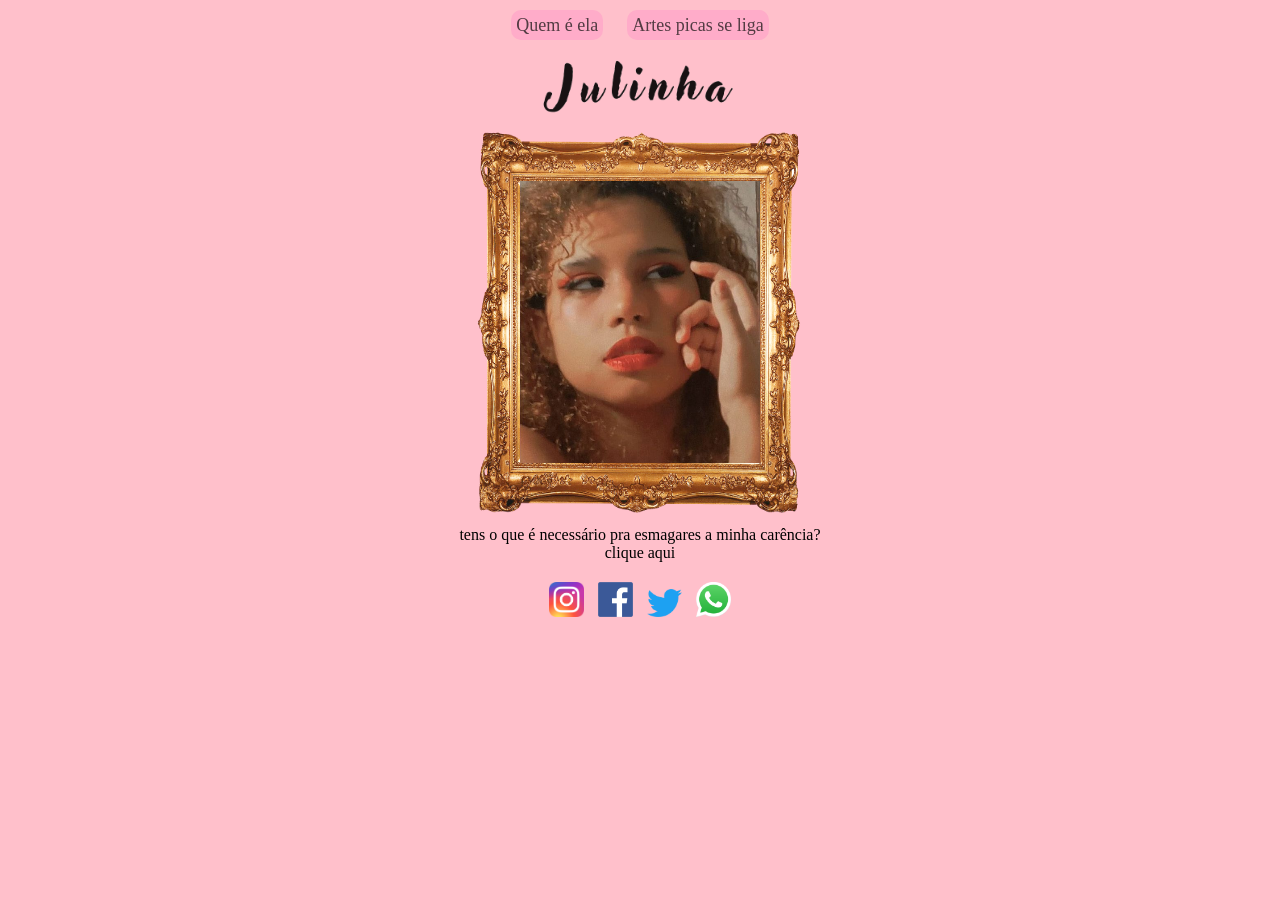
==== index.html @ f1585b01 "first" ====
<!DOCTYPE html>
<html lang="pt-br">

<head>
    <meta charset="UTF-8">
    <meta http-equiv="X-UA-Compatible" content="IE=edge">
    <meta name="viewport" content="width=device-width, initial-scale=1.0">
    <title>Jujuba World</title>
    <!-- Estilo da pag -->
    <link rel="stylesheet" href="style/style.css">

    <!-- carousel com bootstrap
    <link rel="stylesheet" href="https://stackpath.bootstrapcdn.com/bootstrap/4.3.1/css/bootstrap.min.css" integrity="sha384-ggOyR0iXCbMQv3Xipma34MD+dH/1fQ784/j6cY/iJTQUOhcWr7x9JvoRxT2MZw1T" crossorigin="anonymous">
    <script src="https://code.jquery.com/jquery-3.6.0.min.js" integrity="sha256-/xUj+3OJU5yExlq6GSYGSHk7tPXikynS7ogEvDej/m4=" crossorigin="anonymous"></script>
    <script src="https://stackpath.bootstrapcdn.com/bootstrap/4.3.1/js/bootstrap.min.js" integrity="sha384-JjSmVgyd0p3pXB1rRibZUAYoIIy6OrQ6VrjIEaFf/nJGzIxFDsf4x0xIM+B07jRM" crossorigin="anonymous"></script>
    <script src="https://cdnjs.cloudflare.com/ajax/libs/popper.js/1.14.7/umd/popper.min.js" integrity="sha384-UO2eT0CpHqdSJQ6hJty5KVphtPhzWj9WO1clHTMGa3JDZwrnQq4sF86dIHNDz0W1" crossorigin="anonymous"></script>
    <script src="https://cdn.jsdelivr.net/parallax.js/1.4.2/parallax.min.js"></script>
    -->

    <link rel="stylesheet" href="art.html">

</head>

<body>

    <header>
        <div class="container">
            <div class="navbar">
                <a href="#" class="btnsheInfo">Quem é ela</a>
                <a href="art.html" class="btnArt">Artes picas se liga</a>
            </div>
        </div>
    </header>

    <main>
        <div class="title">
            <img src="img/title.png" alt="">
        </div>

        <div class="quadro">
            <img src="img/quadro.png" alt="">
        </div>

        <div class="julimg">
            <img src="img/ju.png" alt="anjinha juli">
        </div>

        <div class="apelotxt">
            <p1>tens o que é necessário pra esmagares a minha carência?<br>clique aqui</p1>
        </div>

        <div class="redes">
            <a href="https://www.instagram.com/lovely__llya/"><img src="img/instagramlogo.png" alt=""></a>
            <a href="https://www.facebook.com/profile.php?id=100069796508355"><img src="img/face.png" alt=""></a>
            <a href="https://twitter.com/jhulyaaa2"><img src="img/twitter.png" alt=""></a>
            <a href="#" class="zapson"> <img src="img/whatsapp.png"> </a> 
        </div>

    </main>

    <div id="modalzap" class="modal-container">
        <div class="modaldozap">
            <h3>haha num vo passa né</h3>
            <button class="btnclose">X</button>
        </div>
    </div>

    <div id="sheInfo" class="modal-containerInfo">
        <div class="modalInfo">
            <h1>AAAAAAAA</h1>

            <button class="btncloseInfo">X</button>
        </div>
    </div>


    

   <script src="js/main.js"></script>
   
   
</body>
</html>
---- style/style.css ----
*{
    background: pink;
}

.navbar{
    margin-top: 15px;
}

.navbar a{
    text-decoration: none;
    color: rgba(24, 22, 22, 0.746);

    background: rgb(255, 172, 201);
    padding: 5px;
    border-radius: 10px;

    font-size: 18px;
    margin: 10px;
}

.container{
    display: block;
    margin: 0 auto;
    text-align: center;
}

main{
    display: block;
    margin: 0 auto;
    text-align: center;
}

.title img{
    margin-top: 12px;

    width: 200px;
    opacity: 0.9;
}

/*foto central ;*/
.julimg img{ 
    width: 240px;
    height: 282px;
    position: absolute;

    margin: -345px -120px;
    z-index: 1;
}

.quadro img{
    width: 350px;
    height: 400px;

    position: relative;
}

/*
.fotoC img{
    
}
*/

.apelotxt p{
    font-size: 15px;
    padding: 15px;

}

.redes img{
    width: 35px;
    margin: 5px;
    padding-top: 15px;
}

/* modal universal*/
.modal-container{
    width: 100vw;
    height: 100vh;
    background: rgba(0, 0, 0, 0.5);

    position: fixed;
    z-index: 10;
    top: 0px;
    left: 0px;

    display: none;
    justify-content: center;

    align-items: center;
}

.modal-container.open{
    display: flex;
}

/* modal do zep */
.modaldozap{
    background-color: whitesmoke;
    padding: 10px;

    border-radius: 10px;

    box-shadow: 0 0 5px 3px rgba(216, 170, 208, 0.514);
    position: relative;
}

.modaldozap h3{
    background: none;
}

/* animação */
@keyframes modal{
    from {
        opacity: 0;
        transform: translate3d(0, -80px, 0);
    } to {
        opacity: 1;
        transform: translate3d(0, 0, 0);
    }
}

.open .modaldozap{
    animation: modal 2s;
}

.btnclose{
    background: pink;
    position: absolute;

    width: 30px;
    height: 30px;
    border-radius: 20%;
    border: none;

    box-shadow: 0 0 5px 3px rgba(216, 170, 208, 0.514);

    top: -15px;
    right: -10px;

    cursor: pointer;
}

/* modal do info */
.modal-containerInfo{
    width: 100vw;
    height: 100vh;
    background: rgba(0, 0, 0, 0.5);

    position: fixed;
    z-index: 10;
    top: 0px;
    left: 0px;

    display: none;
    justify-content: center;

    align-items: center;
}

.modal-containerInfo.openi{
    display: flex;
}

.modal-containerInfo h1{
    background: none;
}

.modalInfo{
    width: 45%;
    height: 75%;
    position: relative;

    border-radius: 10px;
    box-shadow: 0 0 5px 3px rgba(216, 170, 208, 0.514);

    background-color: beige;


    /*centralizar todo conteudo TEMPORARIO*/
    display: flex;
    justify-content: center;
    align-items: center;
}

.btncloseInfo{
    background: pink;
    position: absolute;

    width: 40px;
    height: 40px;
    border-radius: 20%;
    border: none;

    box-shadow: 0 0 5px 3px rgba(216, 170, 208, 0.514);

    top: -15px;
    right: -10px;

    cursor: pointer;
}

/* animação */
@keyframes modalI{
    from {
        opacity: 0;
        transform: translate3d(0, -80px, 0);
    } to {
        opacity: 1;
        transform: translate3d(0, 0, 0);
    }
}

.openi .modalInfo{
    animation: modalI 1s;
}

/* modal do art */
.modal-containerArt{
    width: 100vw;
    height: 100vh;
    background: rgba(0, 0, 0, 0.5);

    position: fixed;
    z-index: 10;
    top: 0px;
    left: 0px;

    display: none;
    justify-content: center;

    align-items: center;
}

.modal-containerArt.opena{
    display: flex;
}

.modalArt{
    width: 40%;
    height: 85%;
    position: relative;

    border-radius: 10px;
    box-shadow: 0 0 5px 3px rgba(216, 170, 208, 0.514);

    background-color: beige;

    /*centralizar todo conteudo TEMPORARIO*/
    display: flex;
    justify-content: center;
    align-items: center;
}

.btncloseArt{
    background: pink;
    position: absolute;

    width: 80px;
    height: 40px;
    border-radius: 20px;
    border: none;

    box-shadow: 0 0 5px 3px rgba(216, 170, 208, 0.514);

    top: -15px;
    right: -10px;

    cursor: pointer;
}

/* animação nao funciono putamerda*/
@keyframes modalA{
    from {
        opacity: 0;
        transform: translate3d(0, -80px, 0);
    } to {
        opacity: 1;
        transform: translate3d(0, 0, 0);
    }
}

.openA .modalArt{
    animation: modalA 1s;
}

/* slide */

#mainSlider .carousel-inner, #mainSlider .carousel-item{
    height: 90vh;
}

.carousel-inner img{
    height: 500px;
   
}

.carousel.item img {
    justify-content: center;
    align-items: center;
}


/*footer*/
/*
.dev img{
    width: 125px;

    padding-top: 25px;
}

.dev{
    display: block;
    margin: 0 auto;
    text-align: center;

    color: rgba(0, 0, 0, 0.438);
}

html disso

<footer class="dev">
        <img src="img/linha.png" alt="">
        <p>desenvolvido por mecarolme</p>
    </footer>
*/
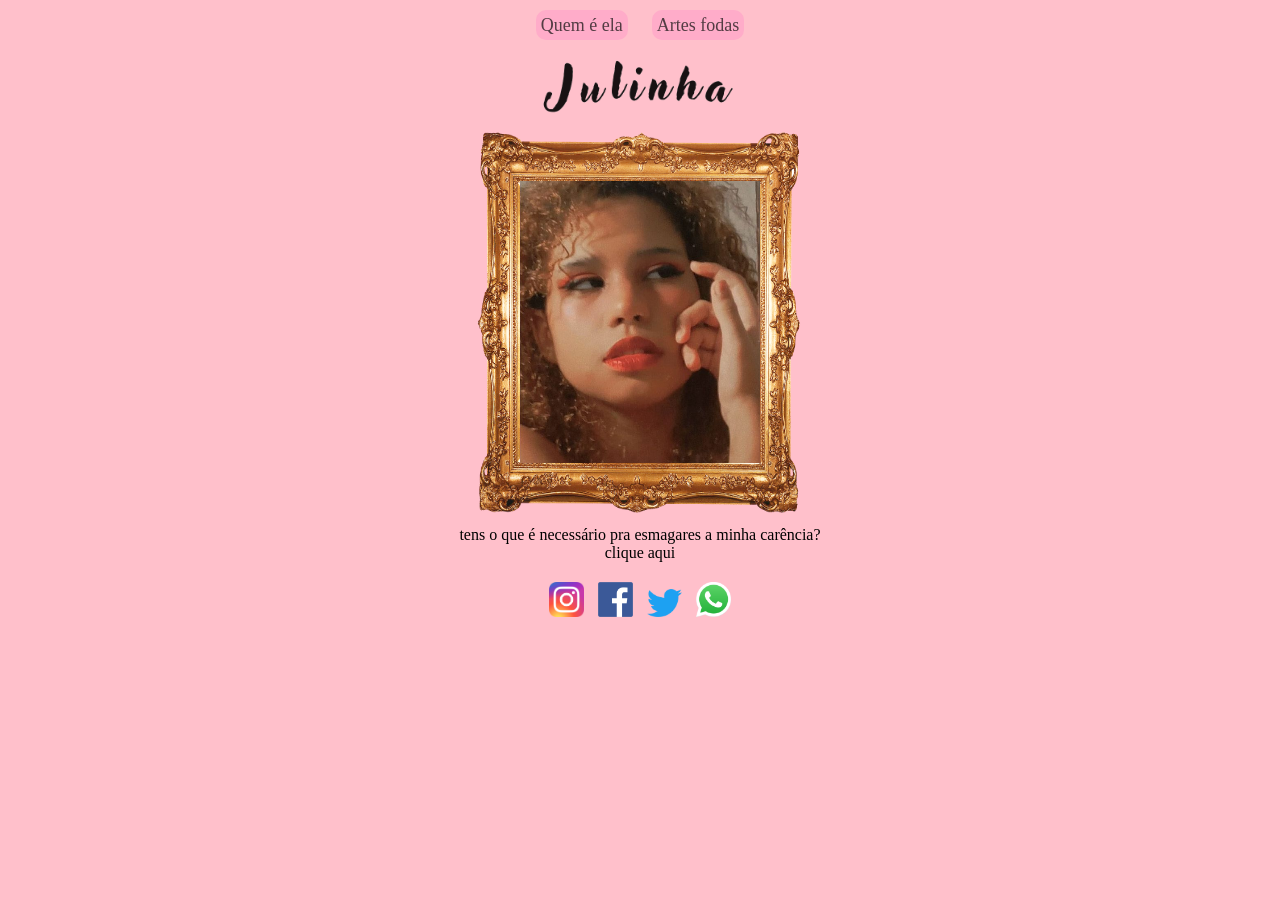
==== commit 917a5384: "add font" ====
--- a/index.html
+++ b/index.html
@@ -6,19 +6,18 @@
     <meta http-equiv="X-UA-Compatible" content="IE=edge">
     <meta name="viewport" content="width=device-width, initial-scale=1.0">
     <title>Jujuba World</title>
-    <!-- Estilo da pag -->
+    
+    <!-- estilo da pag -->
     <link rel="stylesheet" href="style/style.css">
 
-    <!-- carousel com bootstrap
-    <link rel="stylesheet" href="https://stackpath.bootstrapcdn.com/bootstrap/4.3.1/css/bootstrap.min.css" integrity="sha384-ggOyR0iXCbMQv3Xipma34MD+dH/1fQ784/j6cY/iJTQUOhcWr7x9JvoRxT2MZw1T" crossorigin="anonymous">
-    <script src="https://code.jquery.com/jquery-3.6.0.min.js" integrity="sha256-/xUj+3OJU5yExlq6GSYGSHk7tPXikynS7ogEvDej/m4=" crossorigin="anonymous"></script>
-    <script src="https://stackpath.bootstrapcdn.com/bootstrap/4.3.1/js/bootstrap.min.js" integrity="sha384-JjSmVgyd0p3pXB1rRibZUAYoIIy6OrQ6VrjIEaFf/nJGzIxFDsf4x0xIM+B07jRM" crossorigin="anonymous"></script>
-    <script src="https://cdnjs.cloudflare.com/ajax/libs/popper.js/1.14.7/umd/popper.min.js" integrity="sha384-UO2eT0CpHqdSJQ6hJty5KVphtPhzWj9WO1clHTMGa3JDZwrnQq4sF86dIHNDz0W1" crossorigin="anonymous"></script>
-    <script src="https://cdn.jsdelivr.net/parallax.js/1.4.2/parallax.min.js"></script>
-    -->
-
+    <!-- segunda pag -->
     <link rel="stylesheet" href="art.html">
 
+    <!-- fonte -->
+    <link rel="preconnect" href="https://fonts.googleapis.com">
+    <link rel="preconnect" href="https://fonts.gstatic.com" crossorigin>
+    <link href="https://fonts.googleapis.com/css2?family=Lora:ital,wght@1,600&display=swap" rel="stylesheet">
+    <link href="https://fonts.googleapis.com/css2?family=Lato:ital@1&display=swap" rel="stylesheet">
 </head>
 
 <body>
@@ -27,7 +26,7 @@
         <div class="container">
             <div class="navbar">
                 <a href="#" class="btnsheInfo">Quem é ela</a>
-                <a href="art.html" class="btnArt">Artes picas se liga</a>
+                <a href="art.html" class="btnArt">Artes fodas</a>
             </div>
         </div>
     </header>
@@ -73,11 +72,7 @@
         </div>
     </div>
 
-
-    
-
    <script src="js/main.js"></script>
-   
-   
+ 
 </body>
-</html>+</html>
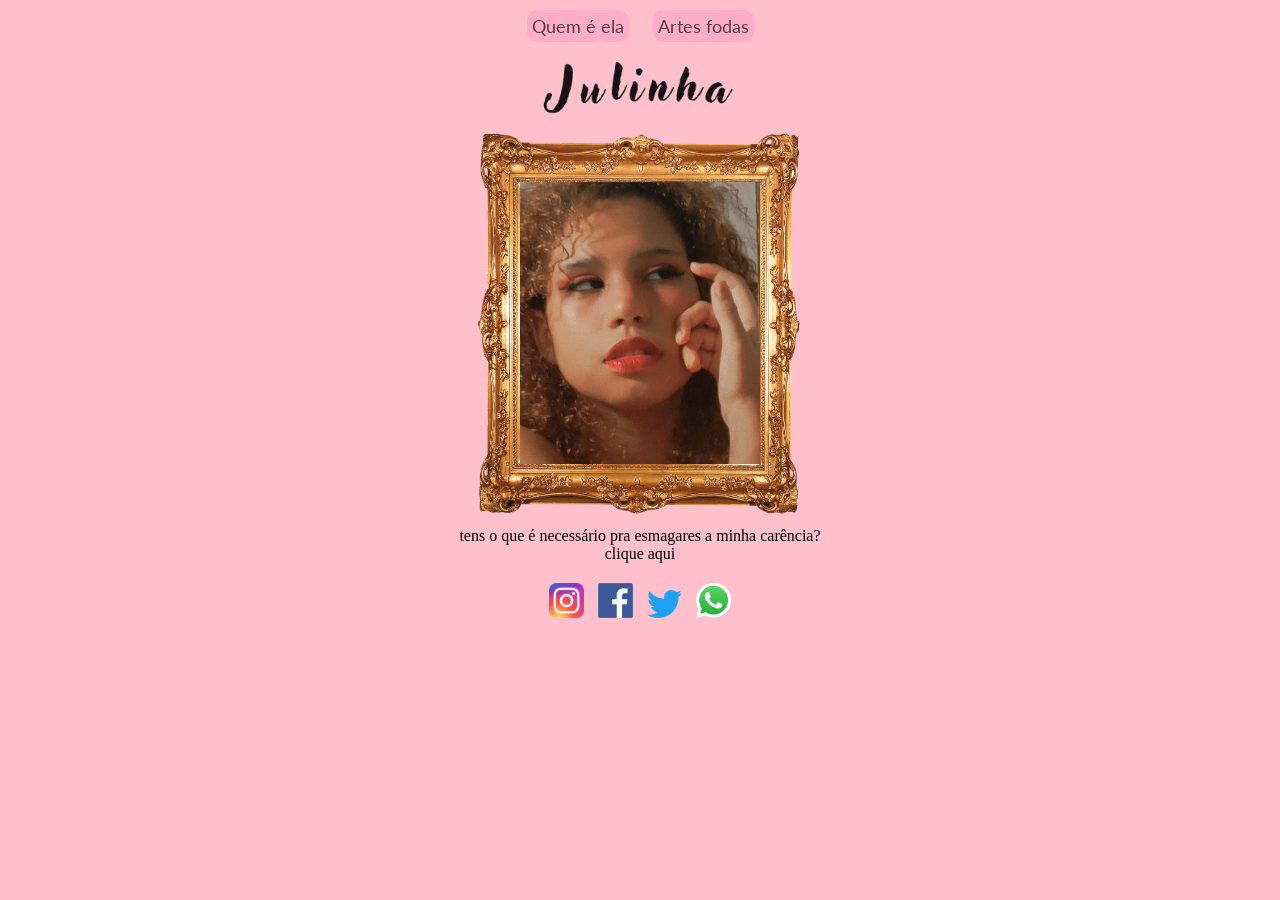
==== commit 2a23321c: "up" ====
--- a/index.html
+++ b/index.html
@@ -49,9 +49,9 @@
         </div>
 
         <div class="redes">
-            <a href="https://www.instagram.com/lovely__llya/"><img src="img/instagramlogo.png" alt=""></a>
-            <a href="https://www.facebook.com/profile.php?id=100069796508355"><img src="img/face.png" alt=""></a>
-            <a href="https://twitter.com/jhulyaaa2"><img src="img/twitter.png" alt=""></a>
+            <a href="https://www.instagram.com/byjhulya__/"><img src="img/instagramlogo.png" alt=""></a>
+            <a href="https://www.facebook.com/profile.php?id=100008870985882"><img src="img/face.png" alt=""></a>
+            <a href="https://twitter.com/jhuissyy"><img src="img/twitter.png" alt=""></a>
             <a href="#" class="zapson"> <img src="img/whatsapp.png"> </a> 
         </div>
 
--- a/style/style.css
+++ b/style/style.css
@@ -16,6 +16,8 @@
 
     font-size: 18px;
     margin: 10px;
+    
+    font-family: 'Lato', sans-serif;
 }
 
 .container{
@@ -63,7 +65,10 @@
 .apelotxt p{
     font-size: 15px;
     padding: 15px;
-
+}
+
+.apelotxt{
+    font-family: 'Lora', serif;
 }
 
 .redes img{
